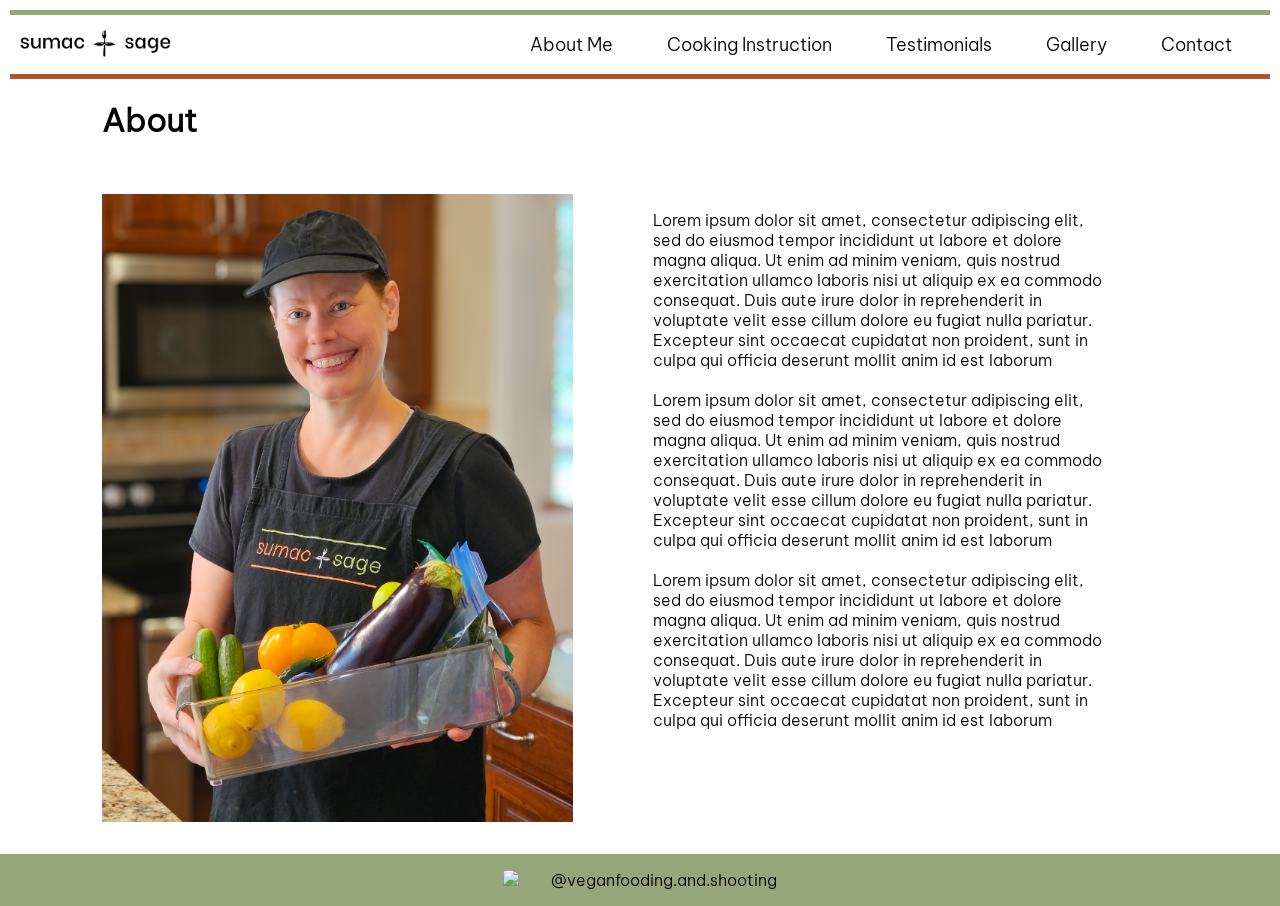
==== about.html @ 1b645da7 "new pages and php test" ====
<!DOCTYPE html>
<html lang="en">
<head>
  <title>Sumac + Sage</title>
  <link rel="icon" type="image/x-icon" href="Images/plusSumacSage.png">
  <link rel="stylesheet" href="about.css">
  <link rel="stylesheet" href="collectiveStyles.css">
</head>


<body>
    <header>
        <nav class="navbar">
        <a href="/home.html" class=".logoOuter">
            <img src="Images/logoCropped.png" class="logo">
            </a>
        <ul class = "menu">
            <li><a href="about.html">About Me</a></li>
            <li><a href="classes.html">Cooking Instruction</a></li>
            <li><a href="testimonials.html">Testimonials</a></li>
            <li><a href="#">Gallery</a></li>
            <li><a href="contact.html">Contact</a></li>
        </ul>
        </nav>
    </header>

    <h1>About</h1>

    <div class="spacer"></div>

    <div class="column-2">
        <img src="Images/tstone_foods.jpeg">
        <div class="flex-column">
            <p>Lorem ipsum dolor sit amet, consectetur adipiscing elit, sed do eiusmod tempor incididunt ut 
                labore et dolore magna aliqua. Ut enim ad minim veniam, quis nostrud exercitation ullamco laboris 
                nisi ut aliquip ex ea commodo consequat. Duis aute irure dolor in reprehenderit in voluptate velit esse 
                cillum dolore eu fugiat nulla pariatur. Excepteur sint occaecat cupidatat non proident, sunt in culpa qui officia 
                deserunt mollit anim id est laborum
                <br><br>
                Lorem ipsum dolor sit amet, consectetur adipiscing elit, sed do eiusmod tempor incididunt ut 
                labore et dolore magna aliqua. Ut enim ad minim veniam, quis nostrud exercitation ullamco laboris 
                nisi ut aliquip ex ea commodo consequat. Duis aute irure dolor in reprehenderit in voluptate velit esse 
                cillum dolore eu fugiat nulla pariatur. Excepteur sint occaecat cupidatat non proident, sunt in culpa qui officia 
                deserunt mollit anim id est laborum
                <br><br>
                Lorem ipsum dolor sit amet, consectetur adipiscing elit, sed do eiusmod tempor incididunt ut 
                labore et dolore magna aliqua. Ut enim ad minim veniam, quis nostrud exercitation ullamco laboris 
                nisi ut aliquip ex ea commodo consequat. Duis aute irure dolor in reprehenderit in voluptate velit esse 
                cillum dolore eu fugiat nulla pariatur. Excepteur sint occaecat cupidatat non proident, sunt in culpa qui officia 
                deserunt mollit anim id est laborum
                </p>
        </div>
    </div>

    <div class="spacer"></div>

    <div class="footer">
        <p><a href="https://www.instagram.com/veganfooding.and.shooting?utm_source=ig_web_button_share_sheet&igsh=ZDNlZDc0MzIxNw==">
            <img src="Images/insta.png" target="_blank" width="30">
            </a></p>
        <p>@veganfooding.and.shooting</p>
    </div>

</body>  

</html>
---- about.css ----
/* STYLES FOR THE ABOUT PAGE */

h1 {
    margin-left: 8%;
}

.column-2 {
    display: flex;
    margin-left:8%;
}
.flex-column {
    display: flex;
    column-gap: 2em;
    width: 50%;
    height: fit-content;
    margin-left: 3em;
    margin-right: 15%;
    flex-direction: column;
}

.column-2 img {
    width: 40%;
    margin-right: 2em;
}
---- collectiveStyles.css ----
/* Common styles, like the nav bar, footer, and spacer element */

@font-face {
    font-family: 'BeVietnamBold';
    src: url('Fonts/BeVietnamPro-Light.ttf');
  }
  @font-face {
    font-family: 'BeVietnamLight';
    src: url('Fonts/BeVietnamPro-Light.ttf');
  }
html {
    font-family: 'BeVietnamBold', sans-serif;
}
p {
    font-family: 'BeVietnamLight' !important;
}

/* RESET */
html, body {
    margin:0;
    padding:0;
}

.spacer {
    height: 2em;
}
.navbar {
    display: flex;
    align-items: center;
    justify-content: space-between;
    /*padding: 10px;*/
    margin:10px;

    border-top: 5px solid #94A67A;
    border-bottom: 5px solid #B45326;
}
.navbar a {
    flex-basis:15%
}
.logo {
    width: 100%;
}
.navbar ul {
    flex-basis:85%;
}

.menu {
    display: flex;
    gap: 3em;
    font-size: 18px;
    list-style-type: none;
    padding-right:3%;
    justify-content: flex-end;
}

.menu a {
    color: black;
    text-decoration: none;
    transition: .3s ease-in-out;
}

.menu a:hover {
    color: #B45326;
    opacity: 1;
}

.footer {
    background-color: #94A67A;
    display: flex;
    column-gap: 2em;
    align-items: center;
    justify-content: center;
}
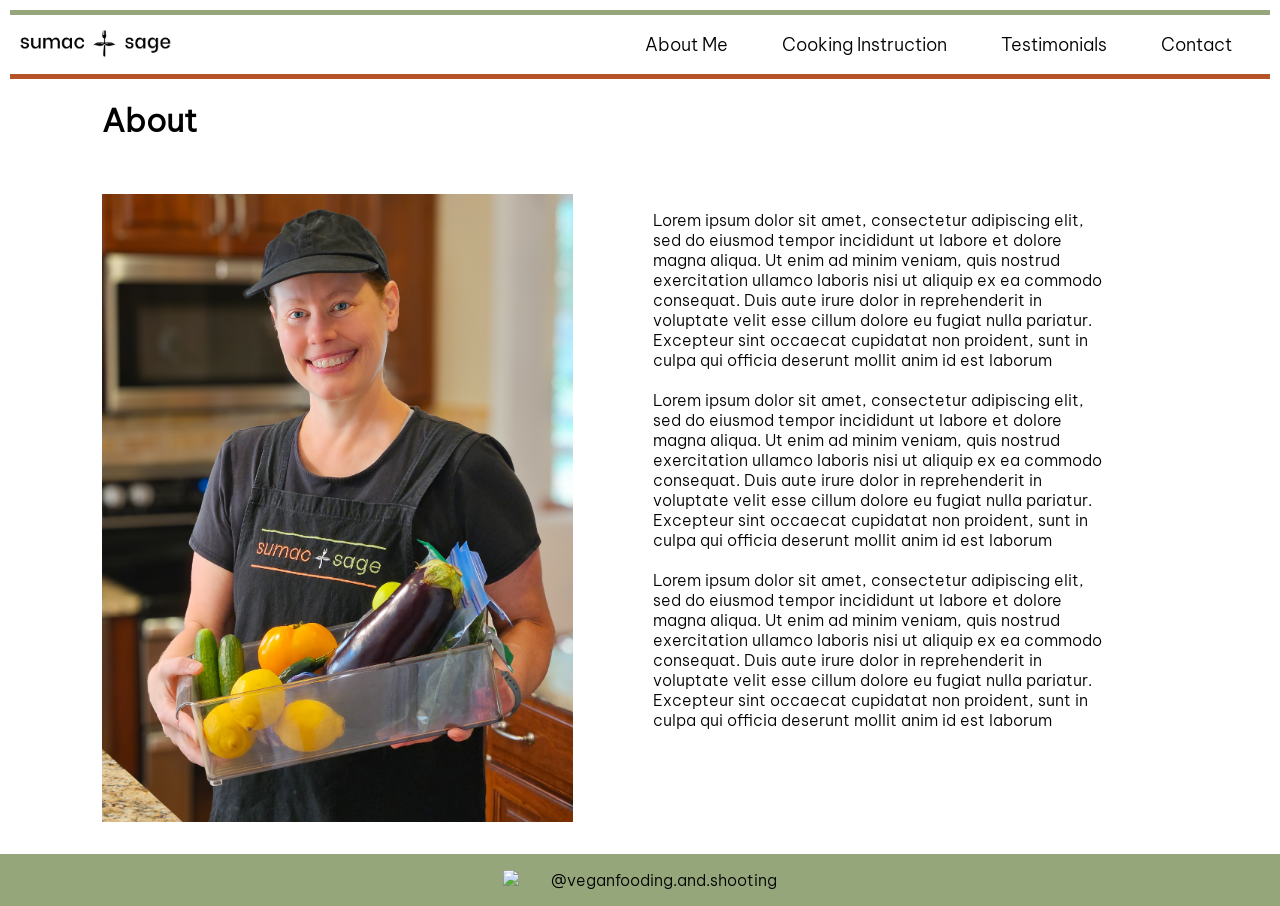
==== commit 863788ac: "Contact page and form" ====
--- a/about.html
+++ b/about.html
@@ -18,7 +18,7 @@
             <li><a href="about.html">About Me</a></li>
             <li><a href="classes.html">Cooking Instruction</a></li>
             <li><a href="testimonials.html">Testimonials</a></li>
-            <li><a href="#">Gallery</a></li>
+            <!--<li><a href="#">Gallery</a></li>-->
             <li><a href="contact.html">Contact</a></li>
         </ul>
         </nav>
--- a/collectiveStyles.css
+++ b/collectiveStyles.css
@@ -8,10 +8,10 @@
     font-family: 'BeVietnamLight';
     src: url('Fonts/BeVietnamPro-Light.ttf');
   }
-html {
+html, #submit, .emailBox, .msgBox {
     font-family: 'BeVietnamBold', sans-serif;
 }
-p {
+p, #submit, .emailBox, .msgBox {
     font-family: 'BeVietnamLight' !important;
 }
 
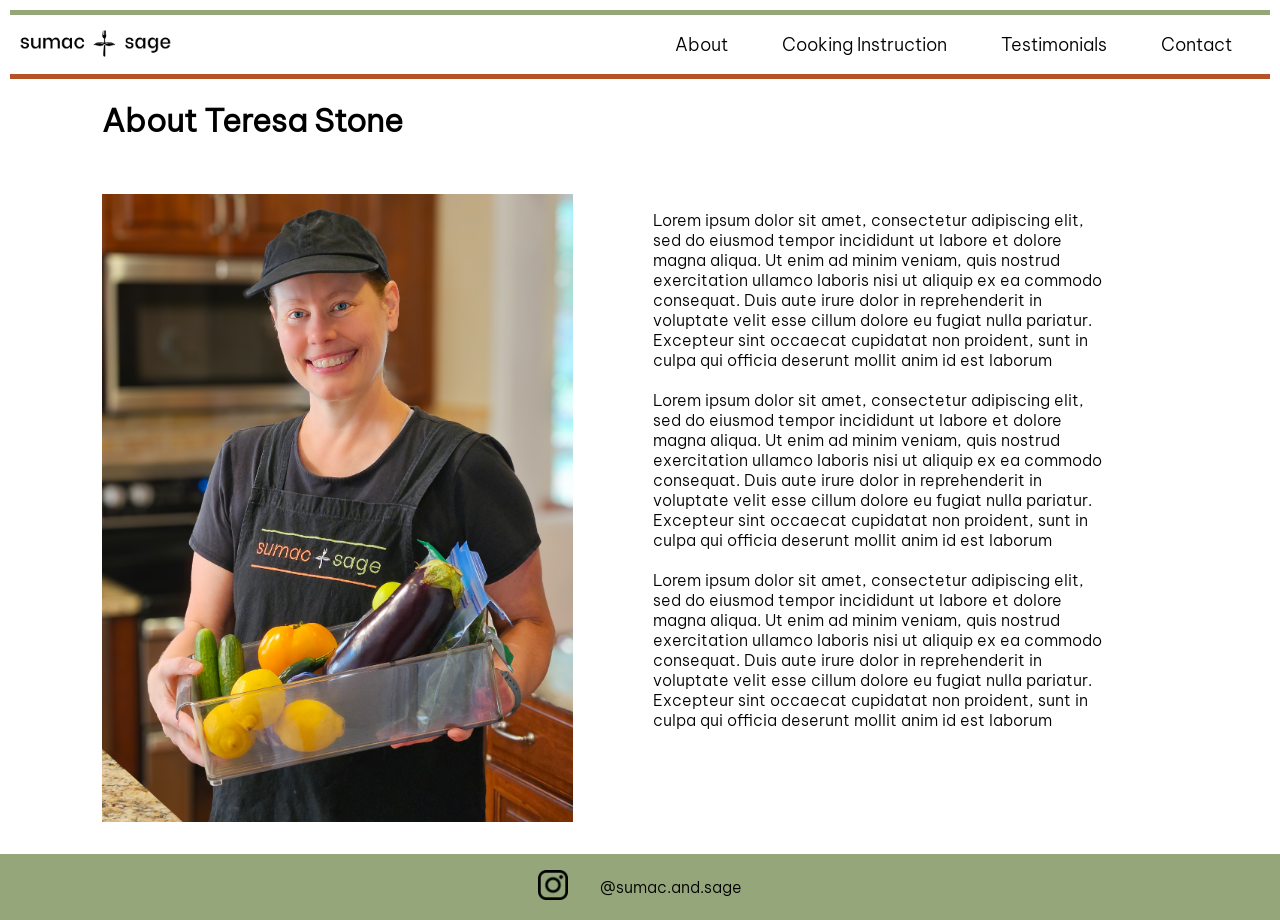
==== commit 5a9a0b4f: "content changes" ====
--- a/about.html
+++ b/about.html
@@ -15,7 +15,7 @@
             <img src="Images/logoCropped.png" class="logo">
             </a>
         <ul class = "menu">
-            <li><a href="about.html">About Me</a></li>
+            <li><a href="about.html">About</a></li>
             <li><a href="classes.html">Cooking Instruction</a></li>
             <li><a href="testimonials.html">Testimonials</a></li>
             <!--<li><a href="#">Gallery</a></li>-->
@@ -24,10 +24,11 @@
         </nav>
     </header>
 
-    <h1>About</h1>
+    <h1>About Teresa Stone</h1>
 
     <div class="spacer"></div>
 
+    
     <div class="column-2">
         <img src="Images/tstone_foods.jpeg">
         <div class="flex-column">
@@ -54,11 +55,23 @@
 
     <div class="spacer"></div>
 
+    <!--<div class="flexContainer">
+        <div class="row1">
+            <div class="column">
+                <img src="Images/Website Pop-up.jpg">
+            </div>
+        </div>
+        <div class="row2">
+            <img src="Images/Website Top Vegan 6.jpeg">
+            <img src="Images/Website Top Vegan 7.jpeg">
+        </div>
+    </div>-->
+
     <div class="footer">
-        <p><a href="https://www.instagram.com/veganfooding.and.shooting?utm_source=ig_web_button_share_sheet&igsh=ZDNlZDc0MzIxNw==">
+        <p><a href="https://www.instagram.com/sumac.and.sage?utm_source=ig_web_button_share_sheet&igsh=ZDNlZDc0MzIxNw==">
             <img src="Images/insta.png" target="_blank" width="30">
             </a></p>
-        <p>@veganfooding.and.shooting</p>
+        <p>@sumac.and.sage</p>
     </div>
 
 </body>  
